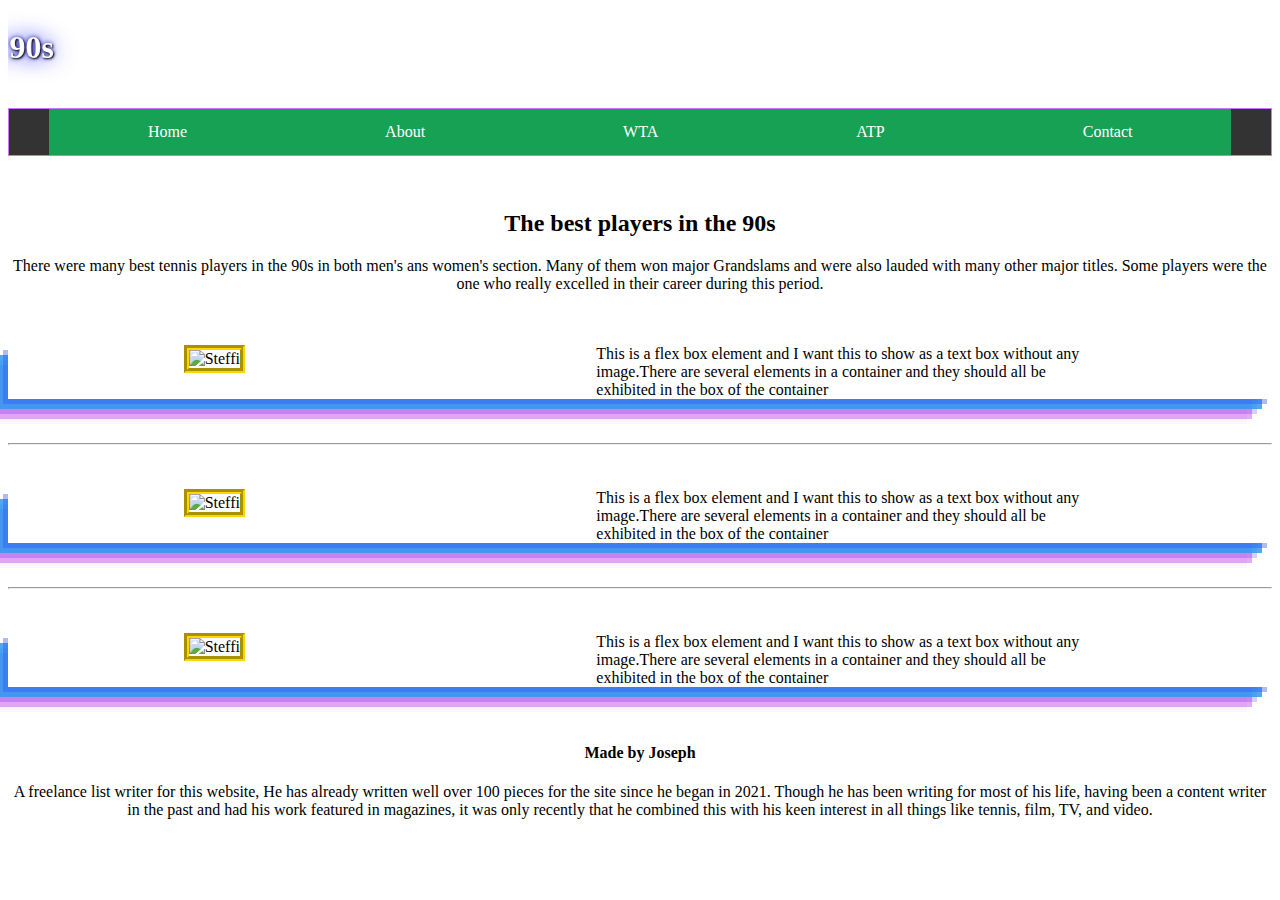
==== index.html @ 7df6dcdf "first commit" ====
<!DOCTYPE html>
<html lang="en">
<head>
    <meta charset="UTF-8">
    <meta http-equiv="X-UA-Compatible" content="IE=edge">
    <meta name="viewport" content="width=device-width, initial-scale=1.0">
    <title>Document</title>
    <link rel="stylesheet" href="./styles.css"> 
</head>

<body>
    <header>
    <marquee direction="right"><h1>TENNIS SUPERSTARS OF THE 90s</h1></marquee>
    </header>
    <ul>
        <li><a href="#home" class="active">Home</a></li>
        <li><a href="#habout" class="active">About</a></li>
        <li><a href="https://www.wtatennis.com/" class="active" target="_blank">WTA</a></li>
        <li><a href="https://www.atptour.com/" class="active" target="_blank">ATP</a></li>
        <li><a href="#contact" class="active">Contact</a></li>
    </ul>
    <br>
    <td style="vertical-align: middle;">
        <h2 style="text-align: center;">The best players in the 90s</h2>
    <p style="text-align:center;">There were many best tennis players in the 90s in both men's ans women's section. Many of them won major Grandslams and were also lauded with many other major titles. Some players were the one who really excelled in their career during this period. </p>
        
    </td>
    <br>
    <br>
    <section>

        <div class="flex-container">
          <div 1><img style="border:5px groove gold;" src="https://th.bing.com/th/id/OIP.29O_LDtVSNq_HT9N451TLAHaI4?w=202&h=242&c=7&r=0&o=5&dpr=1.5&pid=1.7" alt="Steffi" width="170" height="170"></div>
        
          <div style="flex-basis:500px">This is a flex box element and I want this to show as a text box without any image.There are several elements in a container and they should all be exhibited in the box of the container</div>
         
        </div>
        </section>
    <br>
    <br>
    <hr>
    <br>
    <br>
    <section>

        <div class="flex-container">
          <div 1><img style="border:5px groove gold;" src="https://th.bing.com/th/id/OIP.29O_LDtVSNq_HT9N451TLAHaI4?w=202&h=242&c=7&r=0&o=5&dpr=1.5&pid=1.7" alt="Steffi" width="170" height="170"></div>
        
          <div style="flex-basis:500px">This is a flex box element and I want this to show as a text box without any image.There are several elements in a container and they should all be exhibited in the box of the container</div>
         
        </div>
        </section>
        <br>
        <br>
        <hr>
        <br>
        <br>
        <section>

            <div class="flex-container">
              <div 1><img style="border:5px groove gold;" src="https://th.bing.com/th/id/OIP.29O_LDtVSNq_HT9N451TLAHaI4?w=202&h=242&c=7&r=0&o=5&dpr=1.5&pid=1.7" alt="Steffi" width="170" height="170"></div>
            
              <div style="flex-basis:500px">This is a flex box element and I want this to show as a text box without any image.There are several elements in a container and they should all be exhibited in the box of the container</div>
             
            </div>
            </section>
            <br>
            <br>
    <footer>
       <h4 style="text-align: center;">Made by Joseph</h4> 
       <p style="text-align: center;">A freelance list writer for this website, He has already written well over 100 pieces for the site since he began in 2021. Though he has been writing for most of his life, having been a content writer in the past and had his work featured in magazines, it was only recently that he combined this with his keen interest in all things like tennis, film, TV, and video.</p>
    </footer>
</body>
</html>
---- styles.css ----
/** {
  padding: 0;
  margin: 0;
  box-sizing:border-box;
}
html {
  font-size: 16px;
}*/
header {
    background-image: url("https://thumbs.gfycat.com/IncompatibleTiredHawaiianmonkseal-max-1mb.gif");
   object-fit: contain;
  }
  body {
    background-color: none;
    background-image: url("https://i.pinimg.com/originals/a1/3c/2d/a13c2d0777ed7931b6969616ff2e74b5.gif");
  }

ul {
    list-style-type: none;
    margin: 50;
    padding: 50;
    border: 1px solid rgb(207, 114, 250);
    overflow: hidden;
    background-color: #333;
  }
  
  li {
    float: left;
  }
  
  li a {
    display: inline-block;
    color: white;
    text-align: center;
    padding: 14px 99px;
    text-decoration: none;
  }
  
  li a:hover {
    background-color: rgb(52, 31, 135);
    text-decoration: underline;
  }
  
  .active {
    background-color: rgba(0, 255, 115, 0.543);
  }

  h1 {
    color: white;
    text-shadow: 1px 1px 2px black, 0 0 25px blue, 0 0 5px darkblue;
  }
  .flex-container {
    display: flex;
    align-items: stretch;
    background-color: none;
    justify-content: center;
    justify-content: space-around;
    box-shadow: rgba(46, 91, 240, 0.4) -5px 5px, rgba(46, 153, 240, 0.852) -10px 10px, rgba(76, 5, 218, 0.2) -15px 15px, rgba(179, 46, 240, 0.404) -20px 20px, rgba(240, 46, 170, 0.05) -25px 25px;    
    text-align: left;
  }
  
  .flex-container > div 1{
    background-color: none;
    width: 100px;
    margin: 10px;
    justify-content: center;
    text-align: center;
    line-height: 25px;
    font-size: 16px;
  }
  

@media screen and (min-width: 600px) {
  header {
    object-fit: cover;
  }
 
}
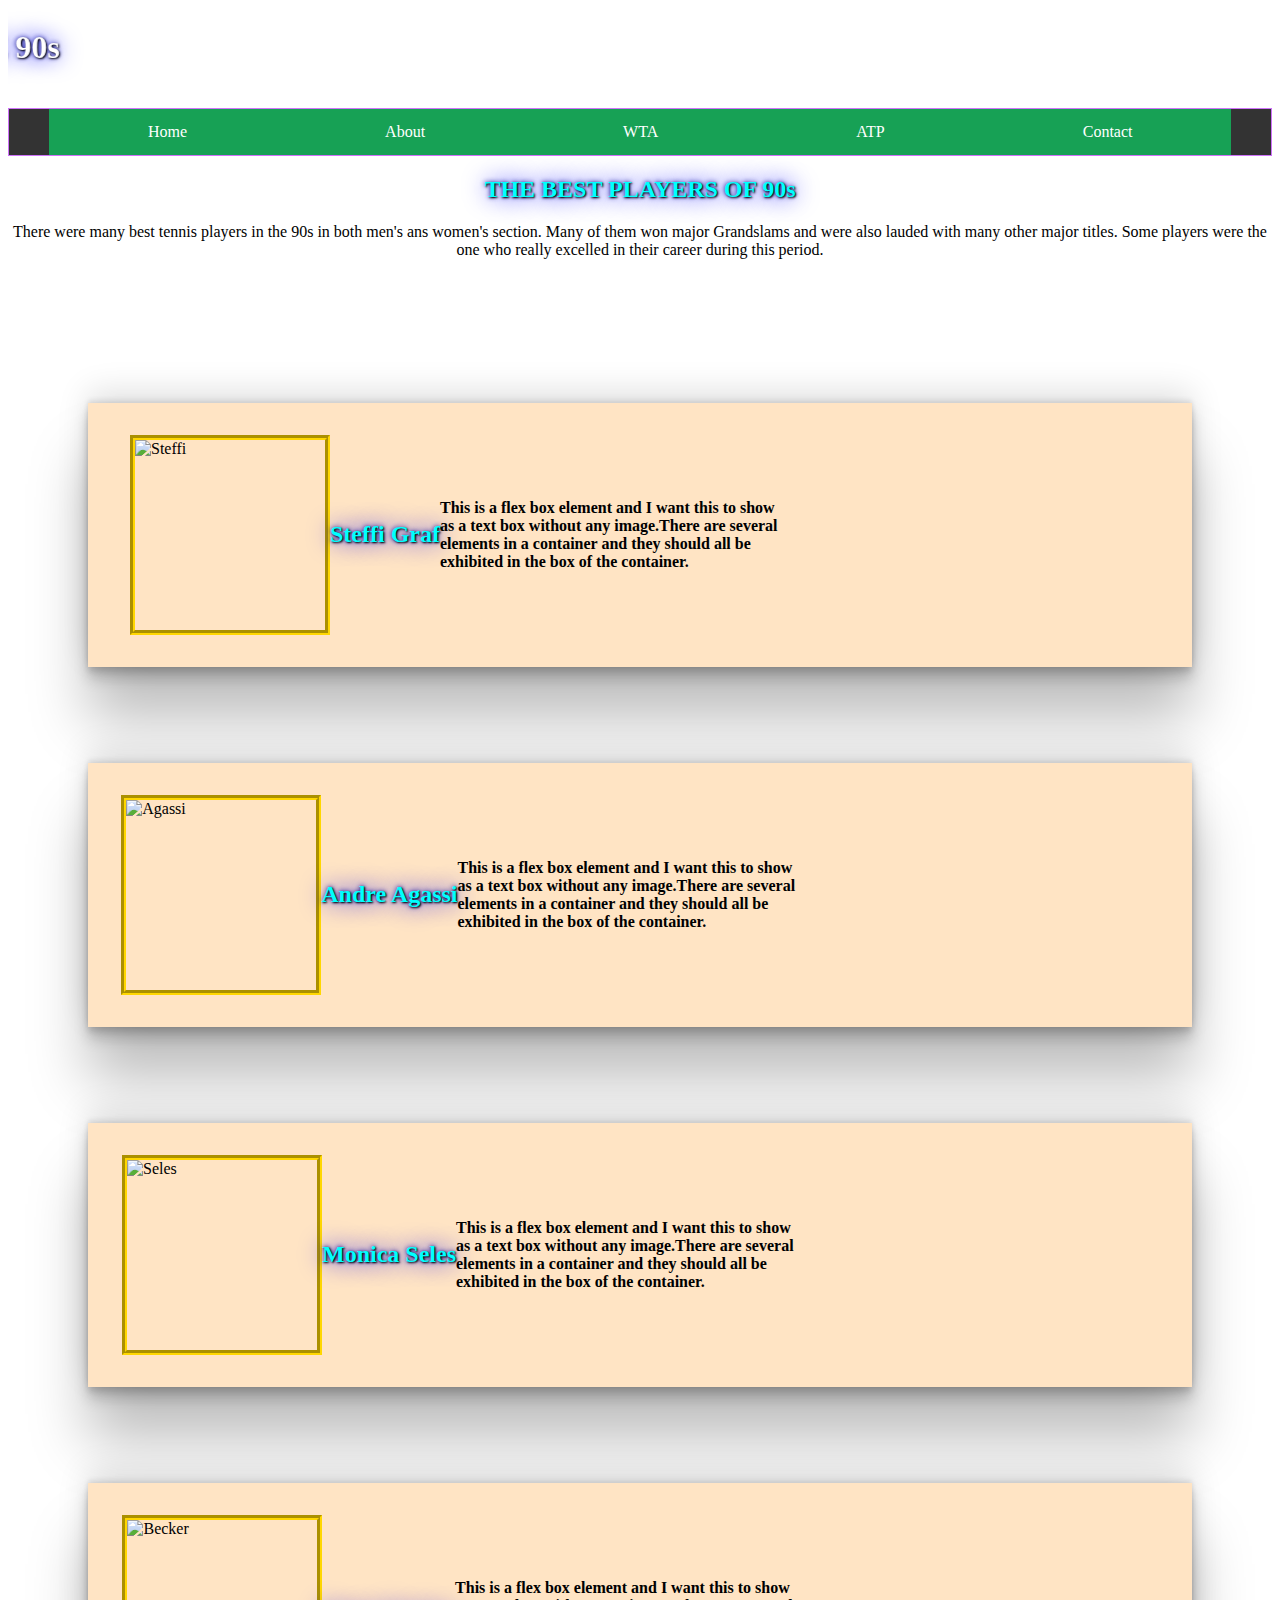
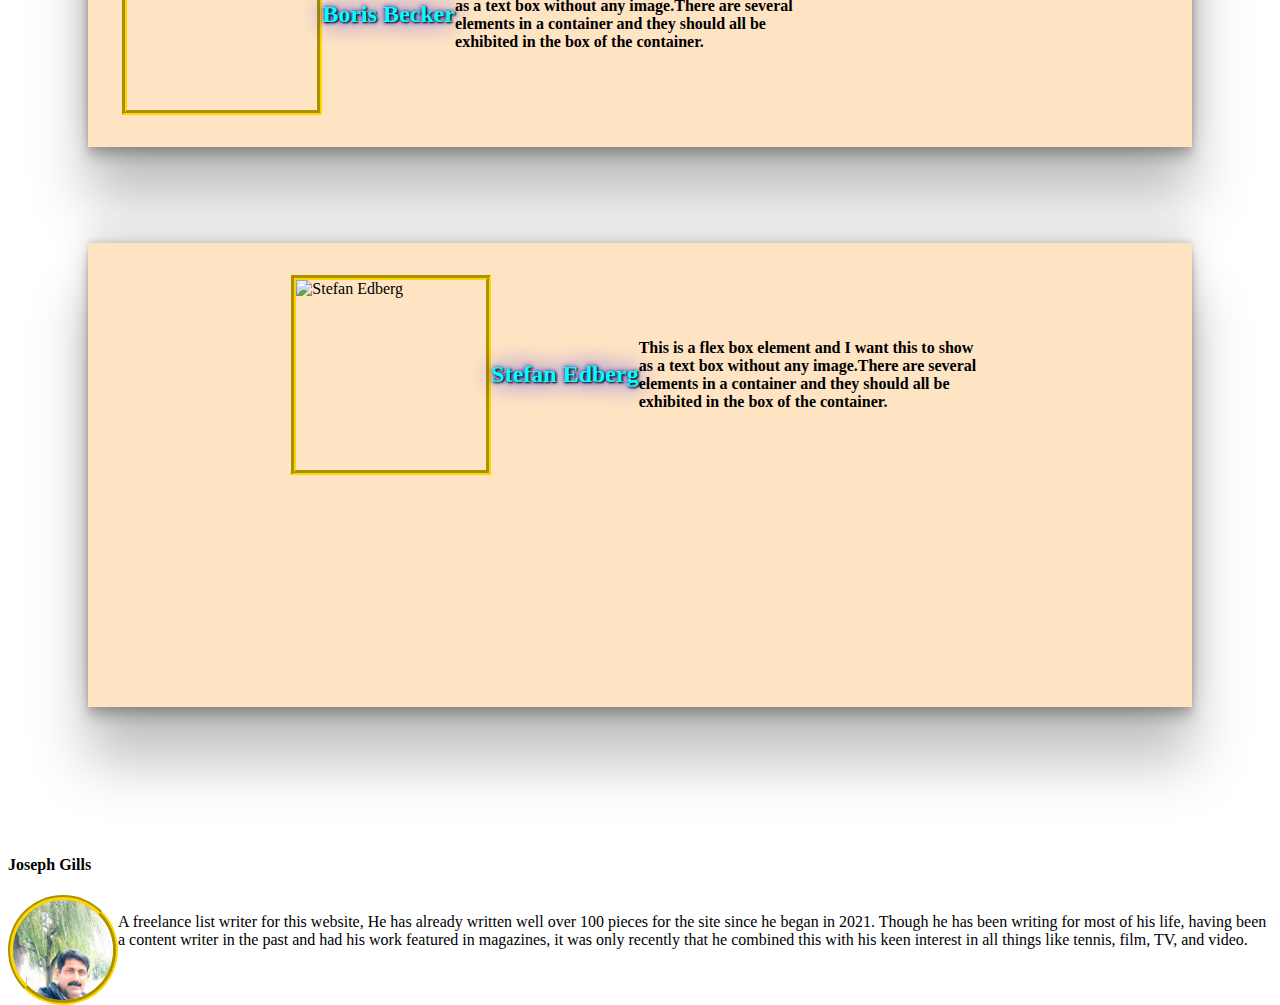
==== commit a74c5086: "title changed" ====
--- a/index.html
+++ b/index.html
@@ -1,74 +1,153 @@
 <!DOCTYPE html>
 <html lang="en">
-<head>
-    <meta charset="UTF-8">
-    <meta http-equiv="X-UA-Compatible" content="IE=edge">
-    <meta name="viewport" content="width=device-width, initial-scale=1.0">
-    <title>Document</title>
-    <link rel="stylesheet" href="./styles.css"> 
-</head>
+  <head>
+    <meta charset="UTF-8" />
+    <meta http-equiv="X-UA-Compatible" content="IE=edge" />
+    <meta name="viewport" content="width=device-width, initial-scale=1.0" />
+    <title>Tennis</title>
+    <link rel="stylesheet" href="./styles.css" />
+  </head>
 
-<body>
+  <body>
     <header>
-    <marquee direction="right"><h1>TENNIS SUPERSTARS OF THE 90s</h1></marquee>
+      <marquee direction="right"><h1>TENNIS SUPERSTARS OF THE 90s</h1></marquee>
+      <nav>
+        <ul>
+          <li><a href="#home" class="active">Home</a></li>
+          <li><a href="#habout" class="active">About</a></li>
+          <li>
+            <a href="https://www.wtatennis.com/" class="active" target="_blank"
+              >WTA</a
+            >
+          </li>
+          <li>
+            <a href="https://www.atptour.com/" class="active" target="_blank"
+              >ATP</a
+            >
+          </li>
+          <li><a href="#contact" class="active">Contact</a></li>
+        </ul>
+      </nav>
     </header>
-    <ul>
-        <li><a href="#home" class="active">Home</a></li>
-        <li><a href="#habout" class="active">About</a></li>
-        <li><a href="https://www.wtatennis.com/" class="active" target="_blank">WTA</a></li>
-        <li><a href="https://www.atptour.com/" class="active" target="_blank">ATP</a></li>
-        <li><a href="#contact" class="active">Contact</a></li>
-    </ul>
-    <br>
-    <td style="vertical-align: middle;">
-        <h2 style="text-align: center;">The best players in the 90s</h2>
-    <p style="text-align:center;">There were many best tennis players in the 90s in both men's ans women's section. Many of them won major Grandslams and were also lauded with many other major titles. Some players were the one who really excelled in their career during this period. </p>
-        
-    </td>
-    <br>
-    <br>
-    <section>
+    <main>
+      <td style="vertical-align: middle">
+        <h2 style="text-align: center">THE BEST PLAYERS OF 90s</h2>
+        <p style="text-align: center">
+          There were many best tennis players in the 90s in both men's ans
+          women's section. Many of them won major Grandslams and were also
+          lauded with many other major titles. Some players were the one who
+          really excelled in their career during this period.
+        </p>
+      </td>
+      <section class="main-container">
+        <div class="player">
+          <div class="rowPlayer">
+            <img
+              style="border: 5px groove gold"
+              src="https://th.bing.com/th/id/OIP.29O_LDtVSNq_HT9N451TLAHaI4?w=202&h=242&c=7&r=0&o=5&dpr=1.5&pid=1.7"
+              alt="Steffi"
+              width="190"
+              height="190"
+            />
+            <h2>Steffi Graf</h2>
+            <h4 style="flex-basis: 350px">
+              
+              This is a flex box element and I want this to show as a text box
+              without any image.There are several elements in a container and
+              they should all be exhibited in the box of the container.
+            </h4>
+          </div class="videoPlayer">
+          <iframe width="350" height="200" src="https://www.youtube.com/embed/F7sNLEZiFoo" title="Steffi Graf's 22 Grand Slam Championship Points" frameborder="0" allow="accelerometer; autoplay; clipboard-write; encrypted-media; gyroscope; picture-in-picture" allowfullscreen></iframe>        
+        </div>
+        <div class="player">
+          <div class="rowPlayer">
+            <img
+              style="border: 5px groove gold"
+              src="https://pbs.twimg.com/profile_images/1503845621152686085/orDY34DE_400x400.jpg"
+              alt="Agassi"
+              width="190"
+              height="190"
+            />
+            <h2>Andre Agassi</h2>
+            <h4 style="flex-basis: 350px">
+              This is a flex box element and I want this to show as a text box
+              without any image.There are several elements in a container and
+              they should all be exhibited in the box of the container.
+            </h4>
+          </div>
+          <iframe width="350" height="200" src="https://www.youtube.com/embed/a-qJC1K0VlE" title="Andre Agassi   8 Grand Slam Championship Points" frameborder="0" allow="accelerometer; autoplay; clipboard-write; encrypted-media; gyroscope; picture-in-picture" allowfullscreen></iframe>
+        </div>
+        <div class="player">
+          <div class="rowPlayer">
+            <img
+              style="border: 5px groove gold"
+              src="https://th.bing.com/th/id/OIP.VXYZVpbjaYwX997cBORdRwHaK-?w=203&h=301&c=7&r=0&o=5&dpr=1.5&pid=1.7"
+              alt="Seles"
+              width="190"
+              height="190"
+            />
+            <h2>Monica Seles</h2>
+            <h4 style="flex-basis: 350px">
+              This is a flex box element and I want this to show as a text box
+              without any image.There are several elements in a container and
+              they should all be exhibited in the box of the container.
+            </h4>
+          </div class="videoPlayer">
+          <iframe width="350" height="200" src="https://www.youtube.com/embed/DvspCULTZFQ" title="Monica Seles Grand Slam Wins" frameborder="0" allow="accelerometer; autoplay; clipboard-write; encrypted-media; gyroscope; picture-in-picture" allowfullscreen></iframe>        </div>
+        <div class="player">
+          <div class="rowPlayer">
+            <img
+              style="border: 5px groove gold"
+              src="https://image.posterlounge.se/images/l/1912164.jpg"
+              alt="Becker"
+              width="190"
+              height="190"
+            />
+            <h2>Boris Becker </h2>
+            <h4 style="flex-basis: 350px">
+              This is a flex box element and I want this to show as a text box
+              without any image.There are several elements in a container and
+              they should all be exhibited in the box of the container.
+            </h4>
+          </div>
+          <iframe width="350" height="200" src="https://www.youtube.com/embed/Y5M1aR5pCgA" title="Boris Becker becomes Wimbledon's youngest men's singles champion in 1985" frameborder="0" allow="accelerometer; autoplay; clipboard-write; encrypted-media; gyroscope; picture-in-picture" allowfullscreen></iframe>
+        </div>
+        <div class="player">
+          <div class="rowPlayer">
+            <img
+              style="border: 5px groove gold"
+              src="https://schoolworkhelper.net/wp-content/uploads/2011/05/Stefan-Edberg-1.jpg"
+              alt="Stefan Edberg"
+              width="190"
+              height="190"
+            />
+            <h2>Stefan Edberg</h2>
+            <h4 style="flex-basis: 350px">
+              This is a flex box element and I want this to show as a text box
+              without any image.There are several elements in a container and
+              they should all be exhibited in the box of the container.
+            </h4>
+          </div>
+          <iframe width="350" height="200" src="https://www.youtube.com/embed/3_OSDb_liXg" title="Stefan Edberg - All 6 Grand Slam Championship points" frameborder="0" allow="accelerometer; autoplay; clipboard-write; encrypted-media; gyroscope; picture-in-picture" allowfullscreen></iframe>
+        </div>
+      </section>
+    </main>
 
-        <div class="flex-container">
-          <div 1><img style="border:5px groove gold;" src="https://th.bing.com/th/id/OIP.29O_LDtVSNq_HT9N451TLAHaI4?w=202&h=242&c=7&r=0&o=5&dpr=1.5&pid=1.7" alt="Steffi" width="170" height="170"></div>
-        
-          <div style="flex-basis:500px">This is a flex box element and I want this to show as a text box without any image.There are several elements in a container and they should all be exhibited in the box of the container</div>
-         
-        </div>
-        </section>
-    <br>
-    <br>
-    <hr>
-    <br>
-    <br>
-    <section>
-
-        <div class="flex-container">
-          <div 1><img style="border:5px groove gold;" src="https://th.bing.com/th/id/OIP.29O_LDtVSNq_HT9N451TLAHaI4?w=202&h=242&c=7&r=0&o=5&dpr=1.5&pid=1.7" alt="Steffi" width="170" height="170"></div>
-        
-          <div style="flex-basis:500px">This is a flex box element and I want this to show as a text box without any image.There are several elements in a container and they should all be exhibited in the box of the container</div>
-         
-        </div>
-        </section>
+    <footer>
+      <h4 style="text-align: left">Joseph Gills</h4>
+      <img style="border: 5px groove gold"src=".\images\IMG-20220803-WA0000.jpg"
+              alt="Joseph Gills"
+             class ="circle" 
+            />
+      <p style="text-align:left">
         <br>
-        <br>
-        <hr>
-        <br>
-        <br>
-        <section>
-
-            <div class="flex-container">
-              <div 1><img style="border:5px groove gold;" src="https://th.bing.com/th/id/OIP.29O_LDtVSNq_HT9N451TLAHaI4?w=202&h=242&c=7&r=0&o=5&dpr=1.5&pid=1.7" alt="Steffi" width="170" height="170"></div>
-            
-              <div style="flex-basis:500px">This is a flex box element and I want this to show as a text box without any image.There are several elements in a container and they should all be exhibited in the box of the container</div>
-             
-            </div>
-            </section>
-            <br>
-            <br>
-    <footer>
-       <h4 style="text-align: center;">Made by Joseph</h4> 
-       <p style="text-align: center;">A freelance list writer for this website, He has already written well over 100 pieces for the site since he began in 2021. Though he has been writing for most of his life, having been a content writer in the past and had his work featured in magazines, it was only recently that he combined this with his keen interest in all things like tennis, film, TV, and video.</p>
+        A freelance list writer for this website, He has already written well
+        over 100 pieces for the site since he began in 2021. Though he has been
+        writing for most of his life, having been a content writer in the past
+        and had his work featured in magazines, it was only recently that he
+        combined this with his keen interest in all things like tennis, film,
+        TV, and video.
+      </p>
     </footer>
-</body>
-</html>+  </body>
+</html>
--- a/styles.css
+++ b/styles.css
@@ -49,13 +49,17 @@
     color: white;
     text-shadow: 1px 1px 2px black, 0 0 25px blue, 0 0 5px darkblue;
   }
+  h2 {
+    color: cyan;
+    text-shadow: 1px 1px 2px black, 0 0 25px blue, 0 0 5px darkblue;
+    text-align: center;
+  }
   .flex-container {
     display: flex;
     align-items: stretch;
     background-color: none;
     justify-content: center;
     justify-content: space-around;
-    box-shadow: rgba(46, 91, 240, 0.4) -5px 5px, rgba(46, 153, 240, 0.852) -10px 10px, rgba(76, 5, 218, 0.2) -15px 15px, rgba(179, 46, 240, 0.404) -20px 20px, rgba(240, 46, 170, 0.05) -25px 25px;    
     text-align: left;
   }
   
@@ -70,10 +74,44 @@
   }
   
 
-@media screen and (min-width: 600px) {
+
+  
+
+
+.player{
+  display: flex;
+  justify-content: space-evenly;
+  box-shadow: rgba(0, 0, 0, 0.25) 0px 54px 55px, rgba(0, 0, 0, 0.12) 0px -12px 30px, rgba(0, 0, 0, 0.12) 0px 4px 6px, rgba(0, 0, 0, 0.17) 0px 12px 13px, rgba(0, 0, 0, 0.09) 0px -3px 5px;  align-items: center;
+  margin: 3rem 0;
+  flex-wrap: wrap;
+  background-color: bisque;
+  padding: 2rem;
+}
+.main-container{
+    display: flex;
+    flex-direction: column;
+    padding: 5rem;
+}
+.videoPlayer{
+  background-color: aqua;
+  box-shadow: rgba(209, 6, 94, 0.16) 0px 1px 4px, rgb(51, 51, 51) 0px 0px 0px 3px;
+}
+.rowPlayer{
+  display: flex;
+  justify-content: space-evenly;
+  align-items: center;
+}
+.circle 
+  {
+  border-radius:50%;
+  width:100px;
+  height:100px;
+  object-fit: cover;
+  float: left;
+  }
+@media screen and (min-width: 500px) {
   header {
     object-fit: cover;
   }
  
-}
-  +}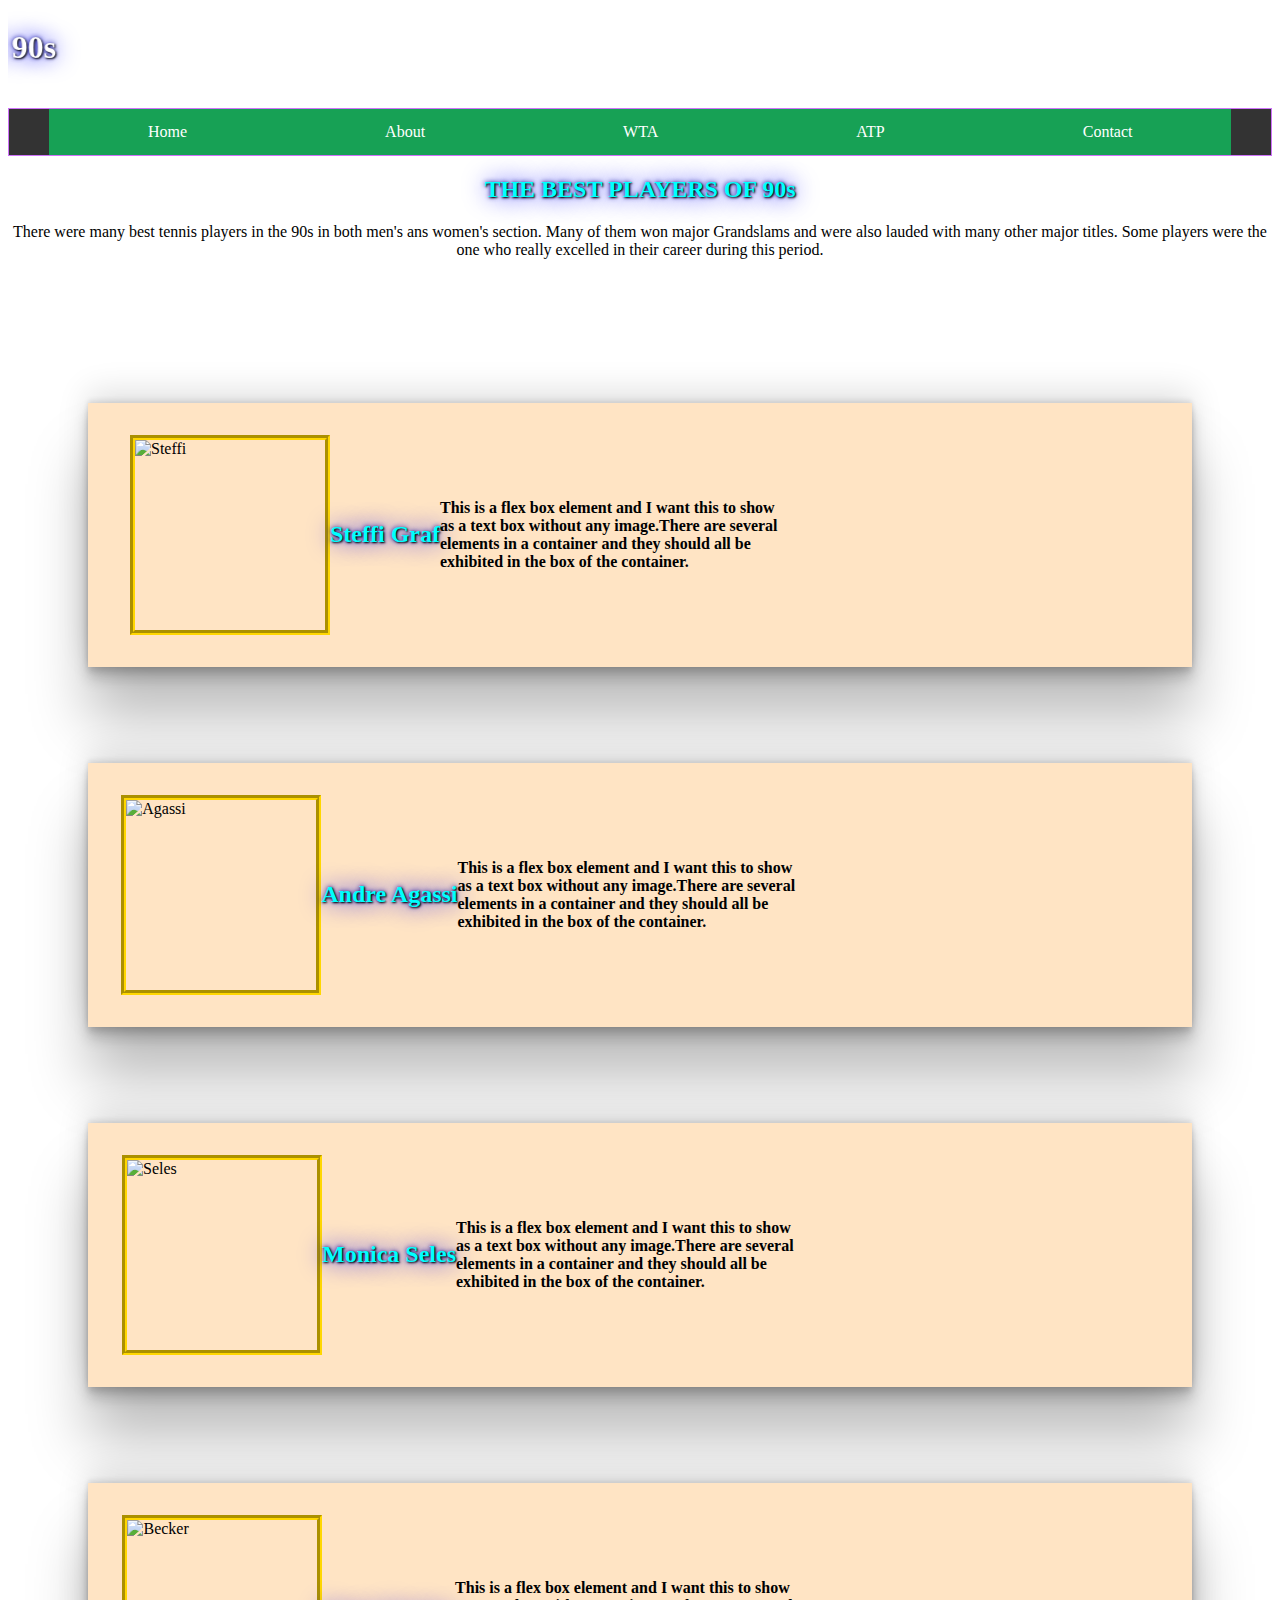
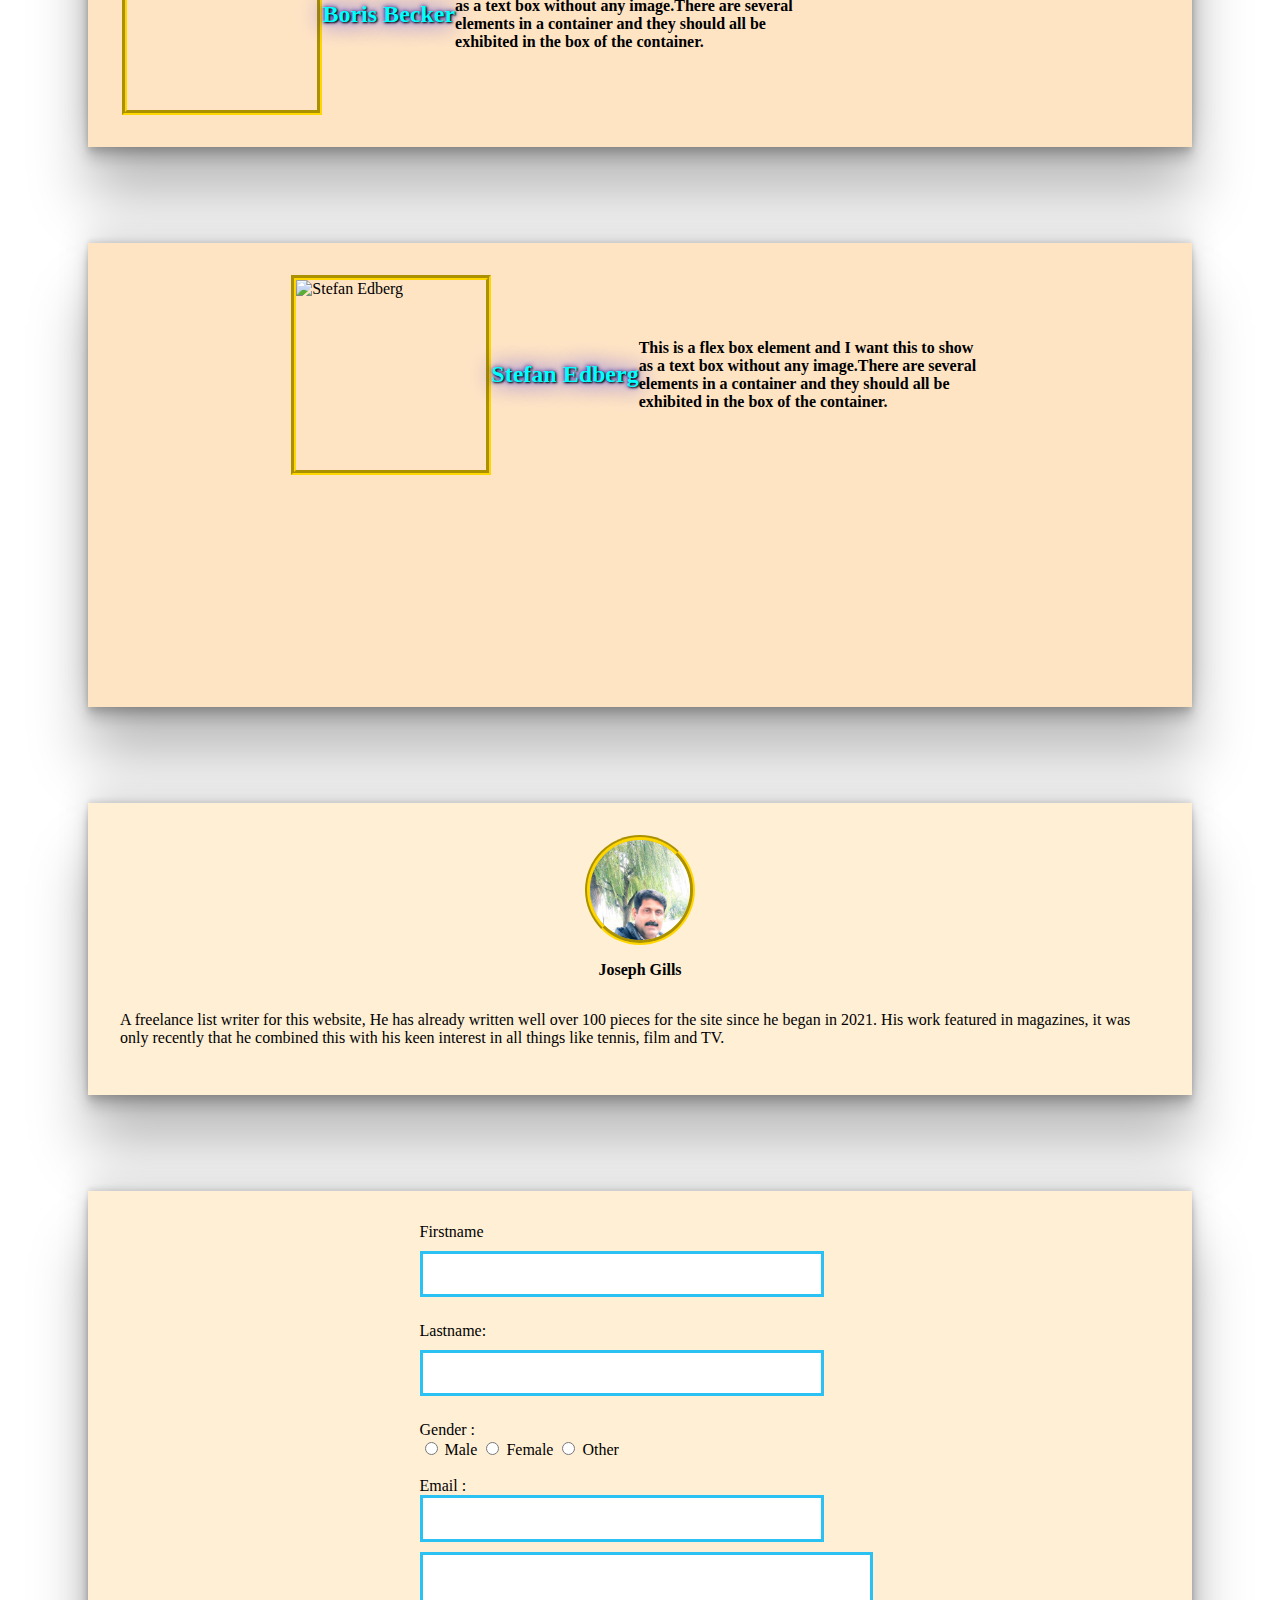
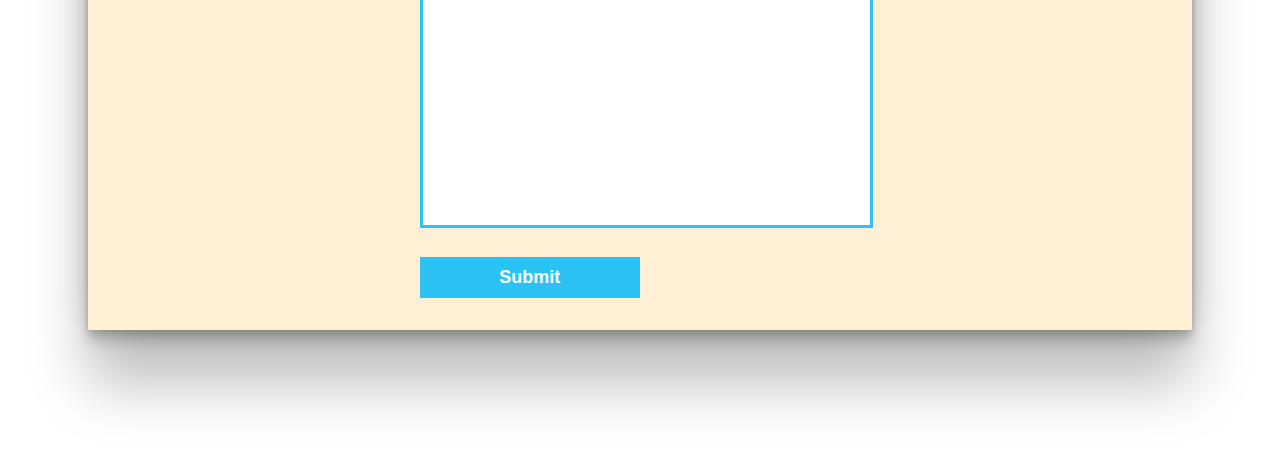
==== commit 1d8047cf: "Added js" ====
--- a/index.html
+++ b/index.html
@@ -14,7 +14,7 @@
       <nav>
         <ul>
           <li><a href="#home" class="active">Home</a></li>
-          <li><a href="#habout" class="active">About</a></li>
+          <li><a href="#About" class="active">About</a></li>
           <li>
             <a href="https://www.wtatennis.com/" class="active" target="_blank"
               >WTA</a
@@ -25,11 +25,12 @@
               >ATP</a
             >
           </li>
-          <li><a href="#contact" class="active">Contact</a></li>
+          <li><a href="#Contact" class="active">Contact</a></li>
         </ul>
       </nav>
     </header>
     <main>
+      <button onclick="topFunction()" id="myButton" title="Go to top">Home</button>
       <td style="vertical-align: middle">
         <h2 style="text-align: center">THE BEST PLAYERS OF 90s</h2>
         <p style="text-align: center">
@@ -130,24 +131,50 @@
           </div>
           <iframe width="350" height="200" src="https://www.youtube.com/embed/3_OSDb_liXg" title="Stefan Edberg - All 6 Grand Slam Championship points" frameborder="0" allow="accelerometer; autoplay; clipboard-write; encrypted-media; gyroscope; picture-in-picture" allowfullscreen></iframe>
         </div>
-      </section>
+        <div id="About">
+          <div class="About">
+          <img style="border: 5px groove gold"src=".\images\IMG-20220803-WA0000.jpg"
+                alt="Joseph Gills"
+               class ="circle"/>
+              <p style="text-align: left"><b> Joseph Gills</b></p>
+              <p style="text-align:left">
+                A freelance list writer for this website, He has already written well
+                over 100 pieces for the site since he began in 2021. His work featured in magazines, it was only recently that he
+                combined this with his keen interest in all things like tennis, film and TV.
+              </p>
+            </div>
+          </div>
+          <div id="Contact">
+            <div class="Contact">
+              <form>  
+                <label> Firstname </label> <br>        
+                <input type="text" name="firstname" size="15"/> <br> 
+                <label> Lastname: </label><br>         
+                <input type="text" name="lastname" size="15"/> <br> 
+                <label>   
+                  Gender :  
+                  </label><br>  
+                  <input type="radio" name="gender"/> Male 
+                  <input type="radio" name="gender"/> Female 
+                  <input type="radio" name="gender"/> Other  
+                  <br>  
+                  <label>
+                  <br>
+                  Email :
+                  <input type="email" id="email" name="email"> 
+                  <br>
+                  <textarea cols="50" rows="20"></textarea>
+                  <br> 
+                  <input type="submit" value="Submit"> 
+                  <br> 
+              </div>
+            </div>
+          </section>
     </main>
-
+<script src ="script.js">
+</script>
     <footer>
-      <h4 style="text-align: left">Joseph Gills</h4>
-      <img style="border: 5px groove gold"src=".\images\IMG-20220803-WA0000.jpg"
-              alt="Joseph Gills"
-             class ="circle" 
-            />
-      <p style="text-align:left">
-        <br>
-        A freelance list writer for this website, He has already written well
-        over 100 pieces for the site since he began in 2021. Though he has been
-        writing for most of his life, having been a content writer in the past
-        and had his work featured in magazines, it was only recently that he
-        combined this with his keen interest in all things like tennis, film,
-        TV, and video.
-      </p>
+      
     </footer>
   </body>
 </html>
--- a/styles.css
+++ b/styles.css
@@ -54,7 +54,7 @@
     text-shadow: 1px 1px 2px black, 0 0 25px blue, 0 0 5px darkblue;
     text-align: center;
   }
-  .flex-container {
+  /* .flex-container {
     display: flex;
     align-items: stretch;
     background-color: none;
@@ -71,7 +71,7 @@
     text-align: center;
     line-height: 25px;
     font-size: 16px;
-  }
+  } */
   
 
 
@@ -101,6 +101,71 @@
   justify-content: space-evenly;
   align-items: center;
 }
+.About{
+  display: flex;
+  justify-content: space-evenly;
+  box-shadow: rgba(0, 0, 0, 0.25) 0px 54px 55px, rgba(0, 0, 0, 0.12) 0px -12px 30px, rgba(0, 0, 0, 0.12) 0px 4px 6px, rgba(0, 0, 0, 0.17) 0px 12px 13px, rgba(0, 0, 0, 0.09) 0px -3px 5px;  align-items: center;
+  margin: 3rem 0;
+  flex-wrap: wrap;
+  background-color: papayawhip;
+  padding: 2rem;
+  flex-direction: column;
+  align-content: center;
+}
+.Contact{
+  display: flex;
+  justify-content: space-evenly;
+  box-shadow: rgba(0, 0, 0, 0.25) 0px 54px 55px, rgba(0, 0, 0, 0.12) 0px -12px 30px, rgba(0, 0, 0, 0.12) 0px 4px 6px, rgba(0, 0, 0, 0.17) 0px 12px 13px, rgba(0, 0, 0, 0.09) 0px -3px 5px;  align-items: center;
+  margin: 3rem 0;
+  flex-wrap: wrap;
+  background-color:papayawhip;
+  padding: 2rem;
+  flex-direction: column;
+  align-content: center;
+}
+label{
+  float:left;
+  font-size:16px
+  }
+  input[type="text"]{
+    width: 70%;
+    margin-top:10px;
+    height:20px;
+    margin-bottom:25px;
+    padding:10px 45px;
+    border:3px solid #2BC1F2
+    }
+    input[type="email"]{
+      width:70%;
+      padding:10px 45px;
+      border:3px solid #2BC1F2;
+      color:#fff;
+      font-size:18px;
+      font-weight:700;
+      cursor:pointer;
+      font-family:'Ubuntu',sans-serif
+      }
+  textarea{
+  width:97%;
+  border:3px solid #2BC1F2;
+  padding:10px;
+  margin-bottom:25px;
+  margin-top:10px;
+  height: 250px;
+  resize:none
+  }
+  input[type="submit"]{
+  width:50%;
+  padding:10px 45px;
+  background-color:#2BC1F2;
+  border:none;
+  color:#fff;
+  font-size:18px;
+  font-weight:700;
+  cursor:pointer;
+  font-family:'Ubuntu',sans-serif
+  }
+  
 .circle 
   {
   border-radius:50%;
@@ -109,6 +174,25 @@
   object-fit: cover;
   float: left;
   }
+  #myButton {
+    display: none;
+    position: fixed;
+    bottom: 20px;
+    right: 30px;
+    z-index: 99;
+    font-size: 18px;
+    border: none;
+    outline: none;
+    background-color: green;
+    color: white;
+    cursor: pointer;
+    padding: 15px;
+    border-radius: 4px;
+  }
+  
+  #myButton:hover {
+    background-color: RoyalBlue;
+  }
 @media screen and (min-width: 500px) {
   header {
     object-fit: cover;
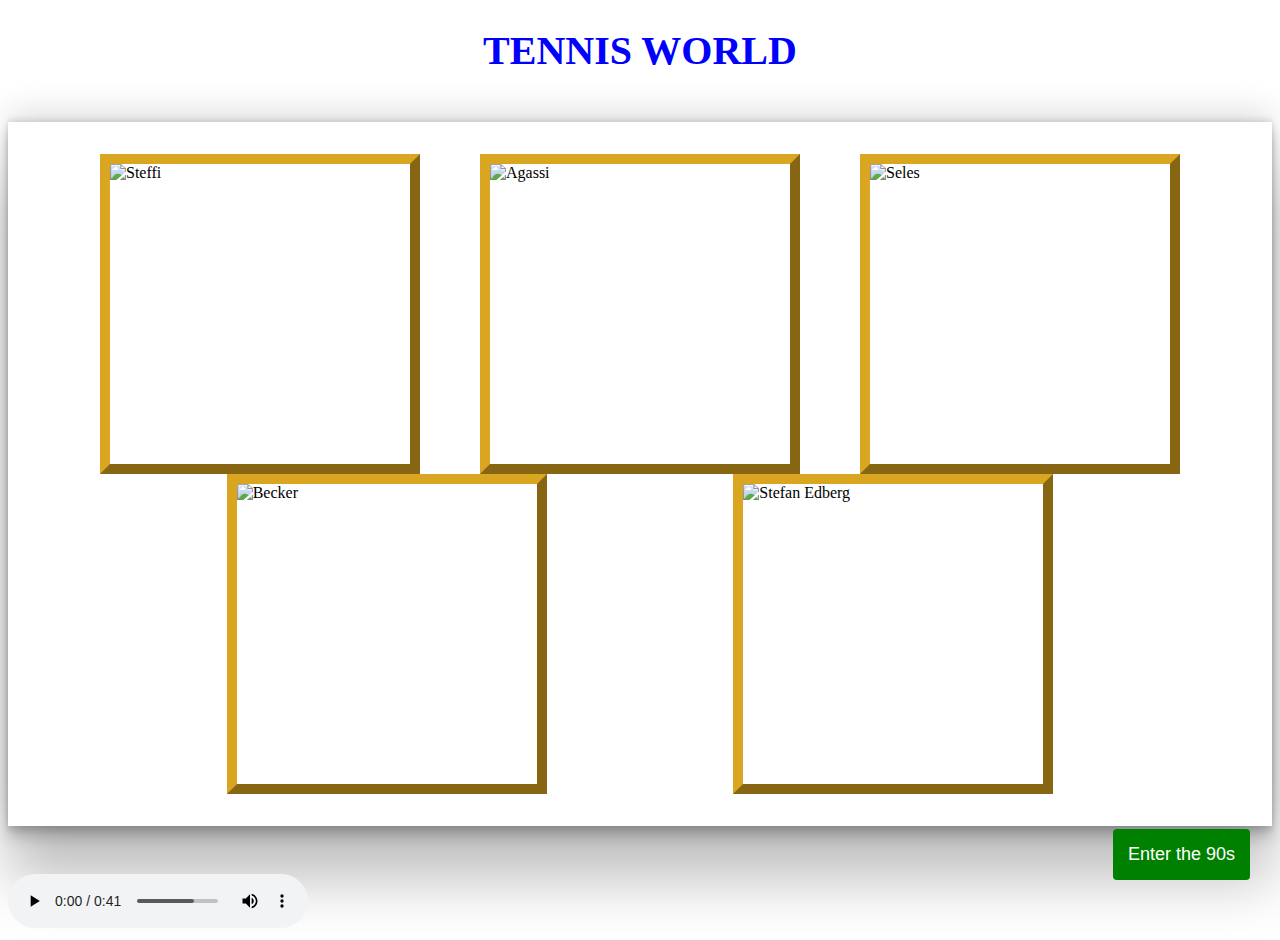
==== commit d042548b: "Final version" ====
--- a/index.html
+++ b/index.html
@@ -4,177 +4,133 @@
     <meta charset="UTF-8" />
     <meta http-equiv="X-UA-Compatible" content="IE=edge" />
     <meta name="viewport" content="width=device-width, initial-scale=1.0" />
-    <title>Tennis</title>
-    <link rel="stylesheet" href="./styles.css" />
+    <meta
+      name="description"
+      content="The best male and female tennis players in the 1990s."
+    />
+    <title>Tennis World</title>
+
+    <style>
+      body {
+        background-image: url("https://i.pinimg.com/originals/a1/3c/2d/a13c2d0777ed7931b6969616ff2e74b5.gif");
+      }
+
+      .player {
+        display: flex;
+        justify-content: space-evenly;
+        box-shadow: rgba(0, 0, 0, 0.25) 0px 54px 55px,
+          rgba(0, 0, 0, 0.12) 0px -12px 30px, rgba(0, 0, 0, 0.12) 0px 4px 6px,
+          rgba(0, 0, 0, 0.17) 0px 12px 13px, rgba(0, 0, 0, 0.09) 0px -3px 5px;
+        align-items: center;
+        margin: 3rem 0;
+        flex-wrap: wrap;
+        background-color: none;
+        padding: 2rem;
+        cursor: no-drop;
+      }
+
+      .glow {
+        font-size: 40px;
+        color: blue;
+
+        text-align: center;
+        animation: glow 1s ease-in-out infinite alternate;
+      }
+
+      @keyframes glow {
+        from {
+          text-shadow: 0 0 10px #fff, 0 0 20px #fff, 0 0 30px #3de600f6,
+            0 0 40px #3de600f6, 0 0 50px #3de600f6, 0 0 60px #e60054,
+            0 0 70px #e60054;
+        }
+
+        to {
+          text-shadow: 0 0 20px #fff, 0 0 30px #ffff4d, 0 0 40px #ffff4d,
+            0 0 50px #ffff4d, 0 0 60px #ff4da6, 0 0 70px #ff4da6,
+            0 0 80px #ff4da6;
+        }
+      }
+      .myButton {
+        display: block;
+        position: fixed;
+        bottom: 20px;
+        right: 30px;
+        z-index: 99;
+        font-size: 18px;
+        border: none;
+        outline: none;
+        background-color: green;
+        color: white;
+        cursor: pointer;
+        padding: 15px;
+        border-radius: 4px;
+      }
+
+      .myButton:hover {
+        background-color: Red;
+        color: white;
+      }
+
+      @media screen and (max-width: 380px) {
+        .player {
+          width: 100%;
+        }
+      }
+    </style>
   </head>
+  <body>
+    <h1 class="glow"><b>TENNIS WORLD</b></h1>
 
-  <body>
-    <header>
-      <marquee direction="right"><h1>TENNIS SUPERSTARS OF THE 90s</h1></marquee>
-      <nav>
-        <ul>
-          <li><a href="#home" class="active">Home</a></li>
-          <li><a href="#About" class="active">About</a></li>
-          <li>
-            <a href="https://www.wtatennis.com/" class="active" target="_blank"
-              >WTA</a
-            >
-          </li>
-          <li>
-            <a href="https://www.atptour.com/" class="active" target="_blank"
-              >ATP</a
-            >
-          </li>
-          <li><a href="#Contact" class="active">Contact</a></li>
-        </ul>
-      </nav>
-    </header>
-    <main>
-      <button onclick="topFunction()" id="myButton" title="Go to top">Home</button>
-      <td style="vertical-align: middle">
-        <h2 style="text-align: center">THE BEST PLAYERS OF 90s</h2>
-        <p style="text-align: center">
-          There were many best tennis players in the 90s in both men's ans
-          women's section. Many of them won major Grandslams and were also
-          lauded with many other major titles. Some players were the one who
-          really excelled in their career during this period.
-        </p>
-      </td>
-      <section class="main-container">
-        <div class="player">
-          <div class="rowPlayer">
-            <img
-              style="border: 5px groove gold"
-              src="https://th.bing.com/th/id/OIP.29O_LDtVSNq_HT9N451TLAHaI4?w=202&h=242&c=7&r=0&o=5&dpr=1.5&pid=1.7"
-              alt="Steffi"
-              width="190"
-              height="190"
-            />
-            <h2>Steffi Graf</h2>
-            <h4 style="flex-basis: 350px">
-              
-              This is a flex box element and I want this to show as a text box
-              without any image.There are several elements in a container and
-              they should all be exhibited in the box of the container.
-            </h4>
-          </div class="videoPlayer">
-          <iframe width="350" height="200" src="https://www.youtube.com/embed/F7sNLEZiFoo" title="Steffi Graf's 22 Grand Slam Championship Points" frameborder="0" allow="accelerometer; autoplay; clipboard-write; encrypted-media; gyroscope; picture-in-picture" allowfullscreen></iframe>        
-        </div>
-        <div class="player">
-          <div class="rowPlayer">
-            <img
-              style="border: 5px groove gold"
-              src="https://pbs.twimg.com/profile_images/1503845621152686085/orDY34DE_400x400.jpg"
-              alt="Agassi"
-              width="190"
-              height="190"
-            />
-            <h2>Andre Agassi</h2>
-            <h4 style="flex-basis: 350px">
-              This is a flex box element and I want this to show as a text box
-              without any image.There are several elements in a container and
-              they should all be exhibited in the box of the container.
-            </h4>
-          </div>
-          <iframe width="350" height="200" src="https://www.youtube.com/embed/a-qJC1K0VlE" title="Andre Agassi   8 Grand Slam Championship Points" frameborder="0" allow="accelerometer; autoplay; clipboard-write; encrypted-media; gyroscope; picture-in-picture" allowfullscreen></iframe>
-        </div>
-        <div class="player">
-          <div class="rowPlayer">
-            <img
-              style="border: 5px groove gold"
-              src="https://th.bing.com/th/id/OIP.VXYZVpbjaYwX997cBORdRwHaK-?w=203&h=301&c=7&r=0&o=5&dpr=1.5&pid=1.7"
-              alt="Seles"
-              width="190"
-              height="190"
-            />
-            <h2>Monica Seles</h2>
-            <h4 style="flex-basis: 350px">
-              This is a flex box element and I want this to show as a text box
-              without any image.There are several elements in a container and
-              they should all be exhibited in the box of the container.
-            </h4>
-          </div class="videoPlayer">
-          <iframe width="350" height="200" src="https://www.youtube.com/embed/DvspCULTZFQ" title="Monica Seles Grand Slam Wins" frameborder="0" allow="accelerometer; autoplay; clipboard-write; encrypted-media; gyroscope; picture-in-picture" allowfullscreen></iframe>        </div>
-        <div class="player">
-          <div class="rowPlayer">
-            <img
-              style="border: 5px groove gold"
-              src="https://image.posterlounge.se/images/l/1912164.jpg"
-              alt="Becker"
-              width="190"
-              height="190"
-            />
-            <h2>Boris Becker </h2>
-            <h4 style="flex-basis: 350px">
-              This is a flex box element and I want this to show as a text box
-              without any image.There are several elements in a container and
-              they should all be exhibited in the box of the container.
-            </h4>
-          </div>
-          <iframe width="350" height="200" src="https://www.youtube.com/embed/Y5M1aR5pCgA" title="Boris Becker becomes Wimbledon's youngest men's singles champion in 1985" frameborder="0" allow="accelerometer; autoplay; clipboard-write; encrypted-media; gyroscope; picture-in-picture" allowfullscreen></iframe>
-        </div>
-        <div class="player">
-          <div class="rowPlayer">
-            <img
-              style="border: 5px groove gold"
-              src="https://schoolworkhelper.net/wp-content/uploads/2011/05/Stefan-Edberg-1.jpg"
-              alt="Stefan Edberg"
-              width="190"
-              height="190"
-            />
-            <h2>Stefan Edberg</h2>
-            <h4 style="flex-basis: 350px">
-              This is a flex box element and I want this to show as a text box
-              without any image.There are several elements in a container and
-              they should all be exhibited in the box of the container.
-            </h4>
-          </div>
-          <iframe width="350" height="200" src="https://www.youtube.com/embed/3_OSDb_liXg" title="Stefan Edberg - All 6 Grand Slam Championship points" frameborder="0" allow="accelerometer; autoplay; clipboard-write; encrypted-media; gyroscope; picture-in-picture" allowfullscreen></iframe>
-        </div>
-        <div id="About">
-          <div class="About">
-          <img style="border: 5px groove gold"src=".\images\IMG-20220803-WA0000.jpg"
-                alt="Joseph Gills"
-               class ="circle"/>
-              <p style="text-align: left"><b> Joseph Gills</b></p>
-              <p style="text-align:left">
-                A freelance list writer for this website, He has already written well
-                over 100 pieces for the site since he began in 2021. His work featured in magazines, it was only recently that he
-                combined this with his keen interest in all things like tennis, film and TV.
-              </p>
-            </div>
-          </div>
-          <div id="Contact">
-            <div class="Contact">
-              <form>  
-                <label> Firstname </label> <br>        
-                <input type="text" name="firstname" size="15"/> <br> 
-                <label> Lastname: </label><br>         
-                <input type="text" name="lastname" size="15"/> <br> 
-                <label>   
-                  Gender :  
-                  </label><br>  
-                  <input type="radio" name="gender"/> Male 
-                  <input type="radio" name="gender"/> Female 
-                  <input type="radio" name="gender"/> Other  
-                  <br>  
-                  <label>
-                  <br>
-                  Email :
-                  <input type="email" id="email" name="email"> 
-                  <br>
-                  <textarea cols="50" rows="20"></textarea>
-                  <br> 
-                  <input type="submit" value="Submit"> 
-                  <br> 
-              </div>
-            </div>
-          </section>
-    </main>
-<script src ="script.js">
-</script>
-    <footer>
-      
-    </footer>
+    <div class="player">
+      <img
+        style="border: 10px outset goldenrod"
+        src="https://th.bing.com/th/id/OIP.29O_LDtVSNq_HT9N451TLAHaI4?w=202&h=242&c=7&r=0&o=5&dpr=1.5&pid=1.7"
+        alt="Steffi"
+        title="Steffi Graf"
+        width="300"
+        height="300"
+      />
+      <img
+        style="border: 10px outset goldenrod"
+        src="https://pbs.twimg.com/profile_images/1503845621152686085/orDY34DE_400x400.jpg"
+        alt="Agassi"
+        title="Andre Agassi"
+        width="300"
+        height="300"
+      />
+      <img
+        style="border: 10px outset goldenrod"
+        src="https://th.bing.com/th/id/OIP.VXYZVpbjaYwX997cBORdRwHaK-?w=203&h=301&c=7&r=0&o=5&dpr=1.5&pid=1.7"
+        alt="Seles"
+        title="Monica Seles"
+        width="300"
+        height="300"
+      />
+      <img
+        style="border: 10px outset goldenrod"
+        src="https://image.posterlounge.se/images/l/1912164.jpg"
+        alt="Becker"
+        title="Boris Becker"
+        width="300"
+        height="300"
+      />
+      <img
+        style="border: 10px outset goldenrod"
+        src="https://schoolworkhelper.net/wp-content/uploads/2011/05/Stefan-Edberg-1.jpg"
+        alt="Stefan Edberg"
+        title="Stefan Edberg"
+        width="300"
+        height="300"
+      />
+    </div>
+
+    <a href="90spage.html">
+      <button class="myButton">Enter the 90s</button>
+    </a>
   </body>
+  <footer>
+    <audio controls autoplay loop>
+      <source src=".\images\we-are-the-championsmp3.mp3" type="audio/mpeg" />
+    </audio>
+  </footer>
 </html>
